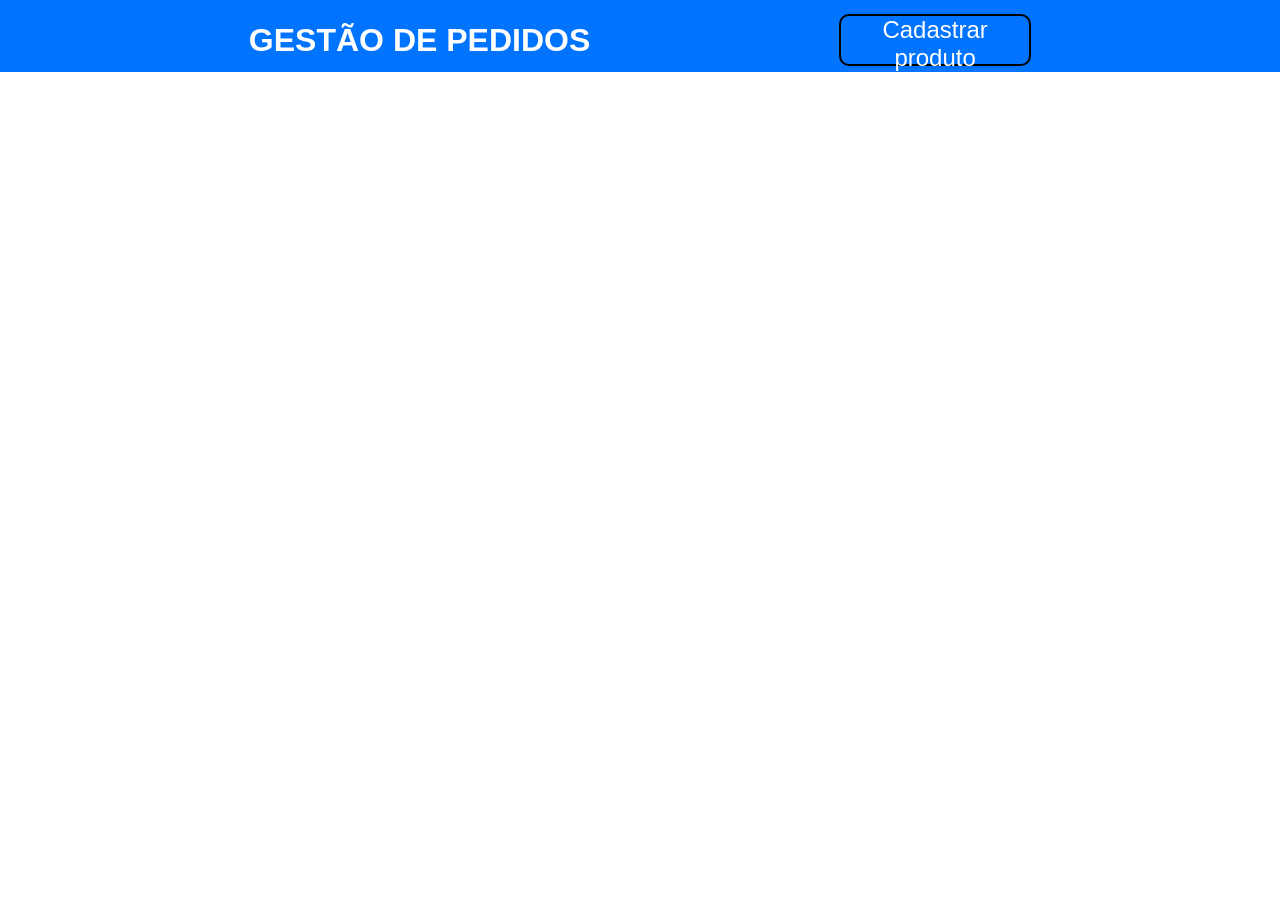
==== src/main/resources/static/produtos.html @ a8c7e763 "resolvendo problemas no cadastro de produtos" ====
<!DOCTYPE html>
<html lang="pt-br">

<head>
    <meta charset="UTF-8">
    <meta name="viewport" content="width=device-width, initial-scale=1.0">
    <title>Gestão de pedidos</title>
    <link rel="stylesheet" href="produtos_style.css" />
</head>

<body>
    <header>
        <h1>GESTÃO DE PEDIDOS</h1>
        <button id="openModal">Cadastrar produto</button>
    </header>
    <main>
        <div id="myModal" class="modal">
            <div class="modalContent">
                <div class="close">&times;</div>
                <h2>Cadastrar Produto</h2>
                <form class="formProduto">
                    <div>
                        <label for="nome">Nome:</label>
                        <input type="text" id="nome" name="nome" placeholder="digite o nome">
                    </div>
                    <div>
                        <label for="categoria">Categoria: </label>
                        <input type="text" id="categoria" placeholder="digite a categoria" />
                    </div>
                    <div>
                        <label for="preco">Preço:</label>
                        <input type="number" id="preco" name="preco" placeholder="digite o preço">
                    </div>
                    <div>
                        <label>Ativo</label>
                        <input type="radio"  name="active" value="true" />
                        <label>Inativo</label>
                        <input type="radio"  name="active" value="false" />
                    </div>
                    <button type="submit">Cadastrar</button>
                </form>
            </div>
        </div>
    </main>
    <script src="conexao.js"></script>
    <script src="modal.js"></script>
</body>

</html>
---- src/main/resources/static/produtos_style.css ----
* {
    margin: 0;
    padding: 0;
    box-sizing: border-box;
    font-family:'Gill Sans', 'Gill Sans MT', Calibri, 'Trebuchet MS', sans-serif
}

header {
    background-color: rgb(0, 115, 255);
    height: 8vh;
    padding-top: 0.5rem;
    display: flex;
    justify-content: space-evenly;
    align-items: center;

    h1 {
        color: #fff;
        font-size: 2rem;
    }

    button {
        border: solid #000 2px;
        background-color: transparent;
        font-size: 1.5rem;
        border-radius: 10px;
        color: white;
        cursor: pointer;
        width: 15%;
        height: 80%;
    }
    button:hover {
        background-color: rgb(0, 96, 213);
    }
}

main {
    display: flex;
    justify-content: center;
    align-items: center;
    height: 92vh;
}

.modal {
    display: none;
    position: fixed;
    z-index: 1000;
    left: 0;
    top: 0;
    width: 100%;
    height: 100%;
    overflow: auto;
    background-color: rgba(0, 0, 0, 0.5);
}

.modalContent {
    background-color: #fff;
    margin: 10% auto;
    padding: 20px;
    border-radius: 8px;
    width: 50%;
    height: 40%;
    max-width: 400px;
    text-align: center;
    display: flex;
    flex-direction: column;
    align-items: center;
}
.formProduto {
    display: flex;
    flex-direction: column;
    justify-content: space-evenly;
    align-items: center;
    width: 80%;
    height: 70%;
    button {
        background-color: rgb(0, 115, 255);
        color: white;
        border: none;
        width: 40%;
        border-radius: 10px;
        font-size: 1.2rem;
        border: solid #000 2px;
        cursor: pointer;
        position: relative;
        top: 1rem;
    }
    button:hover {
        background-color: rgb(0, 96, 213);
    }
}
.close {
    color: #aaa;
    font-size: 24px;
    font-weight: bold;
    cursor: pointer;
}

.close:hover {
    color: #000;
}
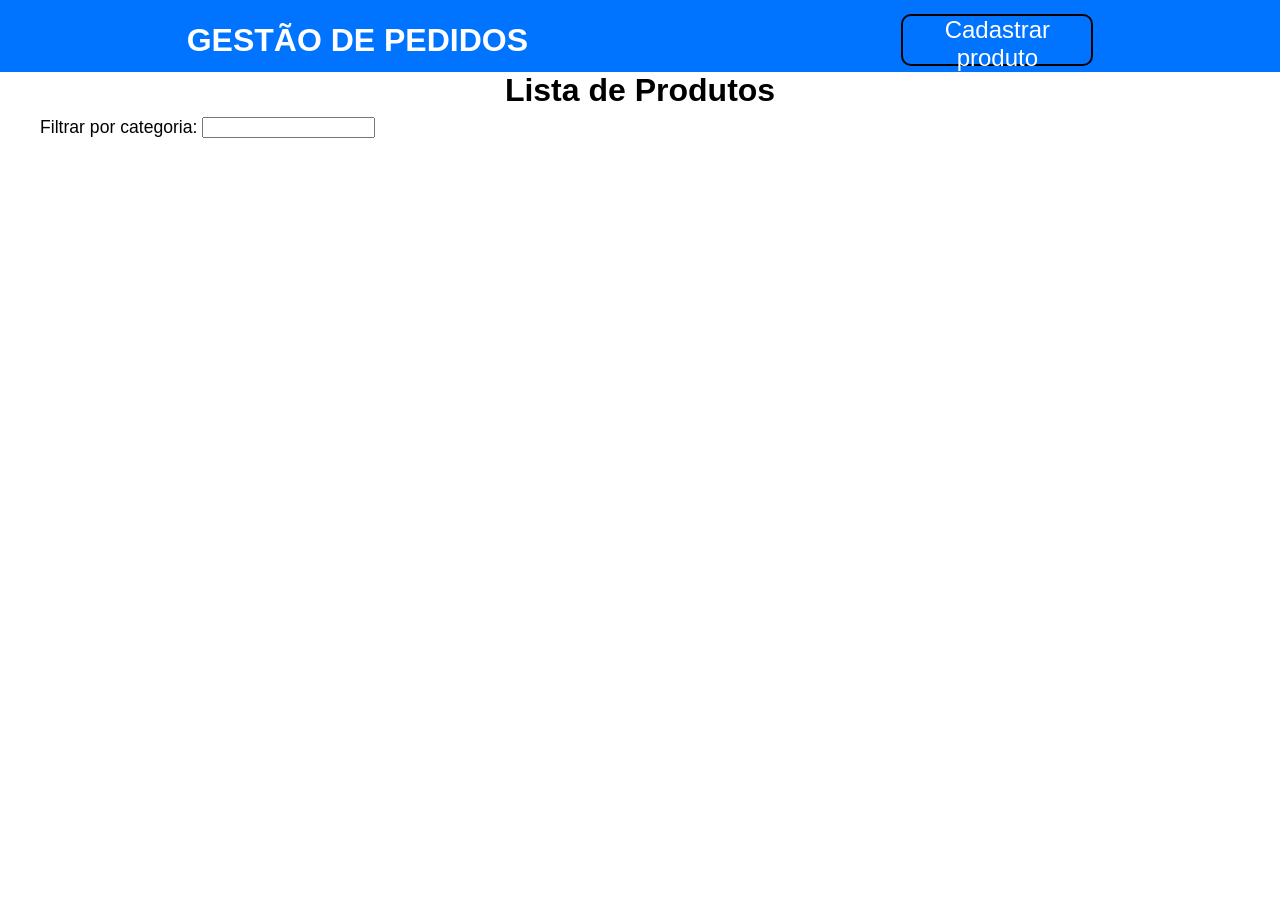
==== commit 09ff9238: "implementando a visualização dos produtos cadastrados" ====
--- a/src/main/resources/static/produtos.html
+++ b/src/main/resources/static/produtos.html
@@ -41,9 +41,18 @@
                 </form>
             </div>
         </div>
+
+        <h1>Lista de Produtos</h1>
+		<form class="filtro">
+		            <p>Filtrar por categoria: </p>
+		            <input type="text" id="inputFiltro" />
+		        </form>
+        <section id="sectionProdutos">
+        </section>
     </main>
     <script src="conexao.js"></script>
     <script src="modal.js"></script>
+    <script src="cardProdutos.js"></script>
 </body>
 
 </html>
--- a/src/main/resources/static/produtos_style.css
+++ b/src/main/resources/static/produtos_style.css
@@ -2,7 +2,7 @@
     margin: 0;
     padding: 0;
     box-sizing: border-box;
-    font-family:'Gill Sans', 'Gill Sans MT', Calibri, 'Trebuchet MS', sans-serif
+    font-family:'Segoe UI', Tahoma, Geneva, Verdana, sans-serif;
 }
 
 header {
@@ -10,7 +10,7 @@
     height: 8vh;
     padding-top: 0.5rem;
     display: flex;
-    justify-content: space-evenly;
+    justify-content: space-around;
     align-items: center;
 
     h1 {
@@ -28,6 +28,7 @@
         width: 15%;
         height: 80%;
     }
+
     button:hover {
         background-color: rgb(0, 96, 213);
     }
@@ -35,9 +36,60 @@
 
 main {
     display: flex;
-    justify-content: center;
+    flex-direction: column;
+    justify-content: space-around;
     align-items: center;
-    height: 92vh;
+}
+
+.filtro {
+    display: flex;
+    gap: 5px;
+    margin-top: 0.5rem;
+    width: 95%;
+    justify-content: start;
+    margin-left: 1rem;
+    p {
+        font-size: 1.1rem;
+    }
+}
+
+#sectionProdutos {
+    display: flex;
+    justify-content: space-evenly;
+    flex-wrap: wrap;
+    width: 100%;
+    margin-top: 1.5rem;
+    height: 80vh
+}
+
+.card {
+    background-color: #d9d9d9;
+    border: solid;
+    border-radius: 10px;
+    display: flex;
+    flex-direction: column;
+    justify-content: space-evenly;
+    align-items: center;
+    width: 15%;
+    height: 35%;
+
+    p {
+        font-size: 1.2rem;
+    }
+
+    button {
+        background-color: rgb(0, 115, 255);
+        color: white;
+        border: none;
+        width: 40%;
+        border-radius: 10px;
+        font-size: 1.2rem;
+        border: solid #000 2px;
+        cursor: pointer;
+    }
+    button:hover {
+        background-color: rgb(0, 96, 213);
+    }
 }
 
 .modal {
@@ -65,6 +117,7 @@
     flex-direction: column;
     align-items: center;
 }
+
 .formProduto {
     display: flex;
     flex-direction: column;
@@ -72,6 +125,7 @@
     align-items: center;
     width: 80%;
     height: 70%;
+
     button {
         background-color: rgb(0, 115, 255);
         color: white;
@@ -84,10 +138,12 @@
         position: relative;
         top: 1rem;
     }
+
     button:hover {
         background-color: rgb(0, 96, 213);
     }
 }
+
 .close {
     color: #aaa;
     font-size: 24px;
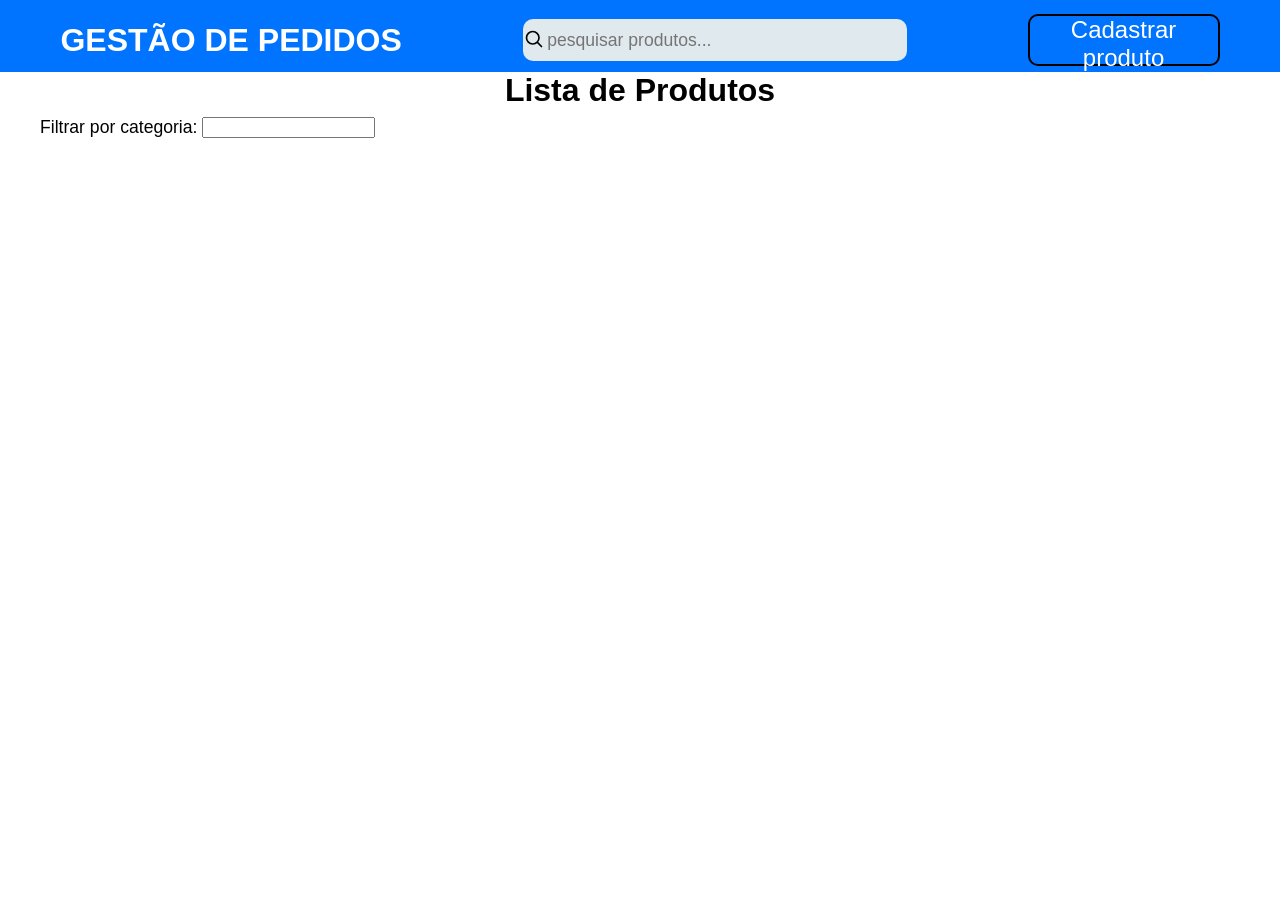
==== commit f44bb52d: "implementando filtro de categoria e pesquisa de produtos" ====
--- a/src/main/resources/static/produtos.html
+++ b/src/main/resources/static/produtos.html
@@ -11,6 +11,14 @@
 <body>
     <header>
         <h1>GESTÃO DE PEDIDOS</h1>
+		<div class="divBusca">
+		     <svg width="20px" height="20px" viewBox="0 0 24 24" fill="none" xmlns="http://www.w3.org/2000/svg">
+		          <path
+		               d="M15.7955 15.8111L21 21M18 10.5C18 14.6421 14.6421 18 10.5 18C6.35786 18 3 14.6421 3 10.5C3 6.35786 6.35786 3 10.5 3C14.6421 3 18 6.35786 18 10.5Z"
+		               stroke="#000000" stroke-width="2" stroke-linecap="round" stroke-linejoin="round" />
+		     </svg>
+		     <input type="text" id="inputBusca" placeholder="pesquisar produtos..." />
+		</div>
         <button id="openModal">Cadastrar produto</button>
     </header>
     <main>
@@ -43,10 +51,10 @@
         </div>
 
         <h1>Lista de Produtos</h1>
-		<form class="filtro">
-		            <p>Filtrar por categoria: </p>
-		            <input type="text" id="inputFiltro" />
-		        </form>
+		<div class="filtro">
+		     <p>Filtrar por categoria: </p>
+		     <input type="text" id="inputFiltro" />
+		</div>
         <section id="sectionProdutos">
         </section>
     </main>
--- a/src/main/resources/static/produtos_style.css
+++ b/src/main/resources/static/produtos_style.css
@@ -34,6 +34,29 @@
     }
 }
 
+.divBusca {
+    background-color: #e0e9ee;
+    border-radius: 10px;
+    width: 30%;
+    height: 65%;
+
+    svg {
+        position: relative;
+        top: 0.2rem;
+        left: 0.1rem;
+    }
+}
+
+#inputBusca {
+    background-color: transparent;
+    font-size: 1.1rem;
+    border: none;
+    outline: none;
+    height: 100%;
+    width: 90%;
+    border-radius: 10px;
+}
+
 main {
     display: flex;
     flex-direction: column;
@@ -58,19 +81,19 @@
     justify-content: space-evenly;
     flex-wrap: wrap;
     width: 100%;
-    margin-top: 1.5rem;
+    margin-top: 2rem;
     height: 80vh
 }
 
 .card {
-    background-color: #d9d9d9;
+    background-color: #e0e9ee;
     border: solid;
     border-radius: 10px;
     display: flex;
     flex-direction: column;
     justify-content: space-evenly;
     align-items: center;
-    width: 15%;
+    width: 20%;
     height: 35%;
 
     p {
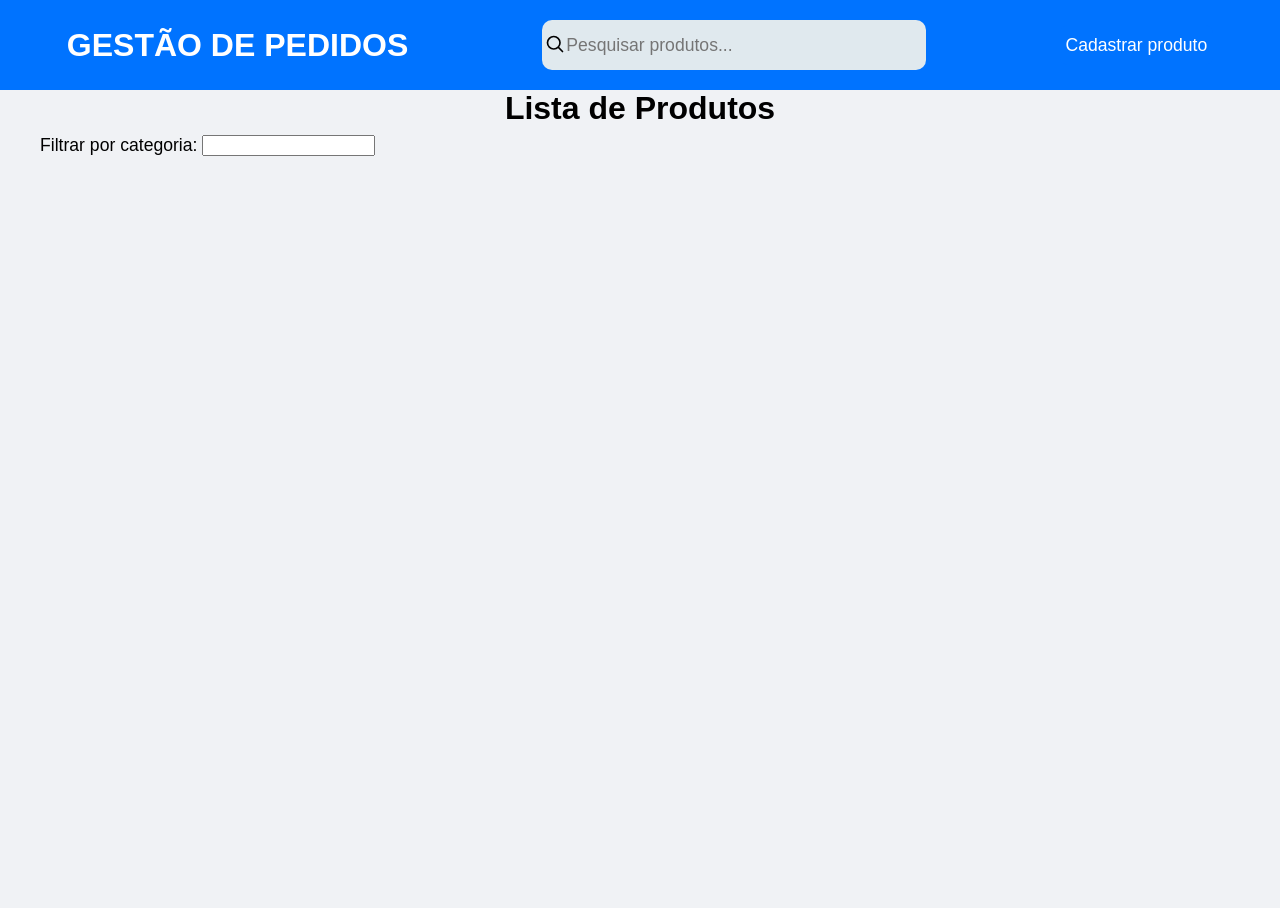
==== commit cdee3b64: "implemenatando pagina de cadastro e funcionalidades de login e cadastro" ====
--- a/src/main/resources/static/produtos.html
+++ b/src/main/resources/static/produtos.html
@@ -17,7 +17,7 @@
 		               d="M15.7955 15.8111L21 21M18 10.5C18 14.6421 14.6421 18 10.5 18C6.35786 18 3 14.6421 3 10.5C3 6.35786 6.35786 3 10.5 3C14.6421 3 18 6.35786 18 10.5Z"
 		               stroke="#000000" stroke-width="2" stroke-linecap="round" stroke-linejoin="round" />
 		     </svg>
-		     <input type="text" id="inputBusca" placeholder="pesquisar produtos..." />
+		     <input type="text" id="inputBusca" placeholder="Pesquisar produtos..." />
 		</div>
         <button id="openModal">Cadastrar produto</button>
     </header>
@@ -27,15 +27,15 @@
                 <div class="close">&times;</div>
                 <h2>Cadastrar Produto</h2>
                 <form class="formProduto">
-                    <div>
+                    <div class="divInput">
                         <label for="nome">Nome:</label>
                         <input type="text" id="nome" name="nome" placeholder="digite o nome">
                     </div>
-                    <div>
+                    <div class="divInput">
                         <label for="categoria">Categoria: </label>
                         <input type="text" id="categoria" placeholder="digite a categoria" />
                     </div>
-                    <div>
+                    <div class="divInput">
                         <label for="preco">Preço:</label>
                         <input type="number" id="preco" name="preco" placeholder="digite o preço">
                     </div>
--- a/src/main/resources/static/produtos_style.css
+++ b/src/main/resources/static/produtos_style.css
@@ -5,45 +5,48 @@
     font-family:'Segoe UI', Tahoma, Geneva, Verdana, sans-serif;
 }
 
+body {
+    background-color: rgb(240, 242, 245);
+}
+
 header {
     background-color: rgb(0, 115, 255);
-    height: 8vh;
-    padding-top: 0.5rem;
+    height: 10vh;
     display: flex;
     justify-content: space-around;
     align-items: center;
+	color: #fff;
 
     h1 {
-        color: #fff;
         font-size: 2rem;
     }
 
-    button {
-        border: solid #000 2px;
-        background-color: transparent;
-        font-size: 1.5rem;
-        border-radius: 10px;
-        color: white;
-        cursor: pointer;
-        width: 15%;
-        height: 80%;
-    }
-
-    button:hover {
-        background-color: rgb(0, 96, 213);
-    }
+	button {
+	        border: none;
+	        background-color: rgb(0, 115, 255);
+	        color: #fff;
+	        border-radius: 8px;
+	        font-size: 1rem;
+	        cursor: pointer;
+			width: 12%;
+			height: 45%;
+		    font-size: 1.1rem;
+	    }
+	    button:hover {
+	        background-color: rgb(0, 96, 213);
+	    }
 }
 
 .divBusca {
     background-color: #e0e9ee;
     border-radius: 10px;
     width: 30%;
-    height: 65%;
+    height: 55%;
 
     svg {
         position: relative;
         top: 0.2rem;
-        left: 0.1rem;
+        left: 0.2rem;
     }
 }
 
@@ -54,7 +57,6 @@
     outline: none;
     height: 100%;
     width: 90%;
-    border-radius: 10px;
 }
 
 main {
@@ -93,7 +95,7 @@
     flex-direction: column;
     justify-content: space-evenly;
     align-items: center;
-    width: 20%;
+    width: 18%;
     height: 35%;
 
     p {
@@ -133,7 +135,7 @@
     padding: 20px;
     border-radius: 8px;
     width: 50%;
-    height: 40%;
+    height: 60%;
     max-width: 400px;
     text-align: center;
     display: flex;
@@ -142,28 +144,41 @@
 }
 
 .formProduto {
-    display: flex;
-    flex-direction: column;
-    justify-content: space-evenly;
-    align-items: center;
-    width: 80%;
-    height: 70%;
+	width: 100%;
+	display: flex;
+	flex-direction: column;
+	gap: 15px;
 
     button {
-        background-color: rgb(0, 115, 255);
-        color: white;
-        border: none;
-        width: 40%;
-        border-radius: 10px;
-        font-size: 1.2rem;
-        border: solid #000 2px;
-        cursor: pointer;
-        position: relative;
-        top: 1rem;
+		font-size: 1rem;
+		font-weight: bold;
+		border: none;
+		background-color: rgb(61, 148, 255);
+		color: #fff;
+		border-radius: 8px;
+		padding: 0.6rem 0;
+		cursor: pointer;
     }
 
     button:hover {
-        background-color: rgb(0, 96, 213);
+        background-color: rgb(45, 120, 220);;
+    }
+}
+
+.divInput {
+    display: flex;
+    flex-direction: column;
+    text-align: left;
+
+    label {
+        margin-bottom:0.3rem;
+        font-weight: bold;
+    }
+    input {
+        padding: 0.5rem;
+        border: solid 1px rgb(186, 186, 186);
+        border-radius: 5px;
+        font-size: 1rem;
     }
 }
 
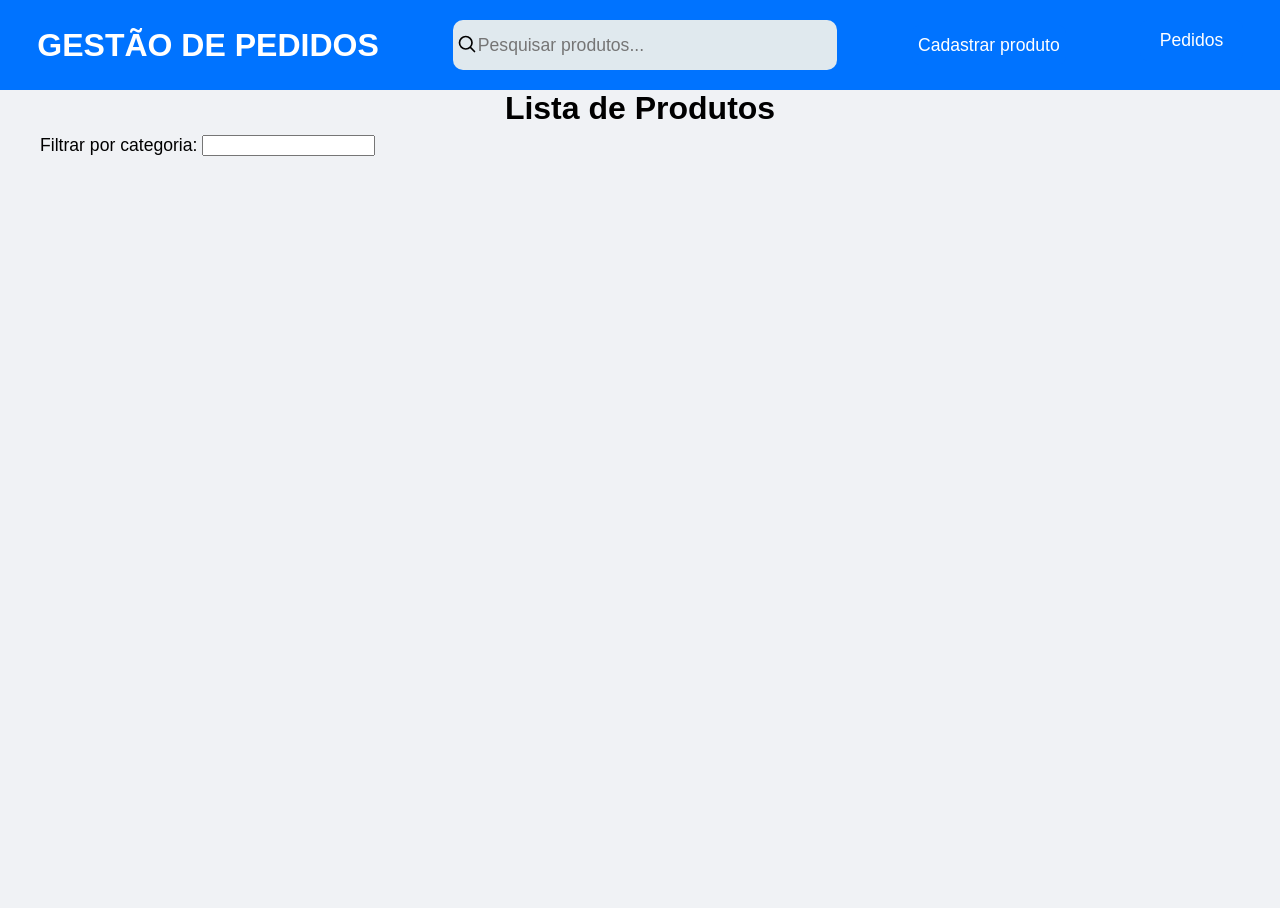
==== commit 3292c82c: "adicionando preco variavel na modal de pedidos e pagina de pedidos" ====
--- a/src/main/resources/static/produtos.html
+++ b/src/main/resources/static/produtos.html
@@ -20,9 +20,10 @@
 		     <input type="text" id="inputBusca" placeholder="Pesquisar produtos..." />
 		</div>
         <button id="openModal">Cadastrar produto</button>
+		<a href="pedidos.html"><button class="buttonPedidos">Pedidos</button></a>
     </header>
     <main>
-        <div id="myModal" class="modal">
+        <div id="modalProduto" class="modal">
             <div class="modalContent">
                 <div class="close">&times;</div>
                 <h2>Cadastrar Produto</h2>
@@ -49,7 +50,22 @@
                 </form>
             </div>
         </div>
-
+		
+		<div id="modalPedido" class="modal">
+		           <div class="modalContentPedido">
+		               <div class="closePedido">&times;</div>
+		               <h2>Cadastrar Pedido</h2>
+		               <form class="formProduto">
+		                   <div class="divInput">
+		                       <label for="quantity">Quantidade:</label>
+		                       <input type="number" id="quantity" name="quantity" placeholder="digite a quantidade">
+		                   </div>
+		                   <button id="openModalPedido" type="submit">Cadastrar</button>
+		               </form>
+					   <p id="precoTotal">Preço total: R$ 0,00</p>
+		           </div>
+		       </div>
+		
         <h1>Lista de Produtos</h1>
 		<div class="filtro">
 		     <p>Filtrar por categoria: </p>
@@ -60,6 +76,7 @@
     </main>
     <script src="conexao.js"></script>
     <script src="modal.js"></script>
+	<script src="modalPedido.js"></script>
     <script src="cardProdutos.js"></script>
 </body>
 
--- a/src/main/resources/static/produtos_style.css
+++ b/src/main/resources/static/produtos_style.css
@@ -35,6 +35,15 @@
 	    button:hover {
 	        background-color: rgb(0, 96, 213);
 	    }
+		a {
+		   width: 8%;
+		   height: 100%;
+		   margin-top: 2.5rem;
+        }
+}
+
+.buttonPedidos {
+    width: 100%;
 }
 
 .divBusca {
@@ -120,9 +129,7 @@
 .modal {
     display: none;
     position: fixed;
-    z-index: 1000;
-    left: 0;
-    top: 0;
+    z-index: 2;
     width: 100%;
     height: 100%;
     overflow: auto;
@@ -143,6 +150,20 @@
     align-items: center;
 }
 
+.modalContentPedido {
+	background-color: #fff;
+	    margin: 10% auto;
+	    padding: 20px;
+	    border-radius: 8px;
+	    width: 50%;
+	    height: 40%;
+	    max-width: 400px;
+	    text-align: center;
+	    display: flex;
+	    flex-direction: column;
+	    align-items: center;
+}
+
 .formProduto {
 	width: 100%;
 	display: flex;
@@ -182,6 +203,11 @@
     }
 }
 
+#precoTotal {
+	margin-top: 1.5rem;
+	font-size: 1.2rem;
+}
+
 .close {
     color: #aaa;
     font-size: 24px;
@@ -191,4 +217,15 @@
 
 .close:hover {
     color: #000;
+}
+
+.closePedido {
+    color: #aaa;
+    font-size: 24px;
+    font-weight: bold;
+    cursor: pointer;
+}
+
+.closePedido:hover {
+    color: #000;
 }
